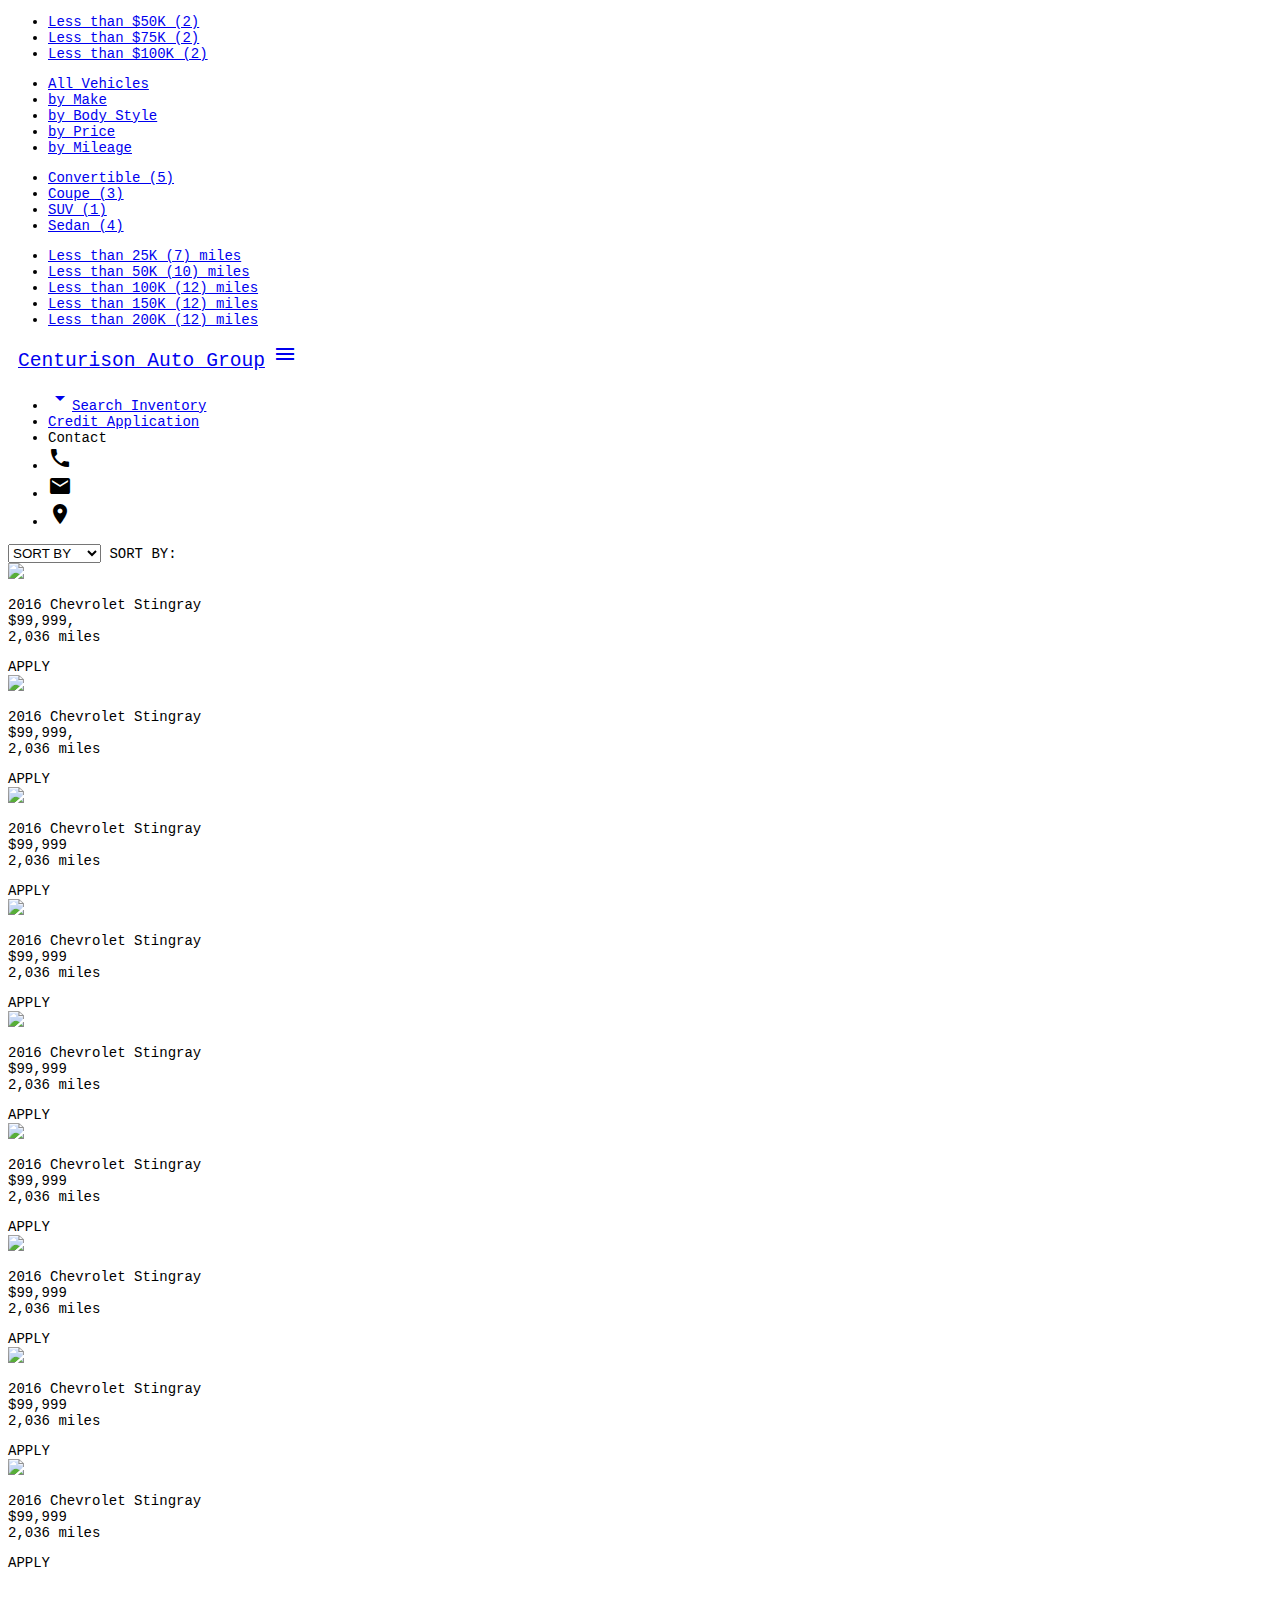
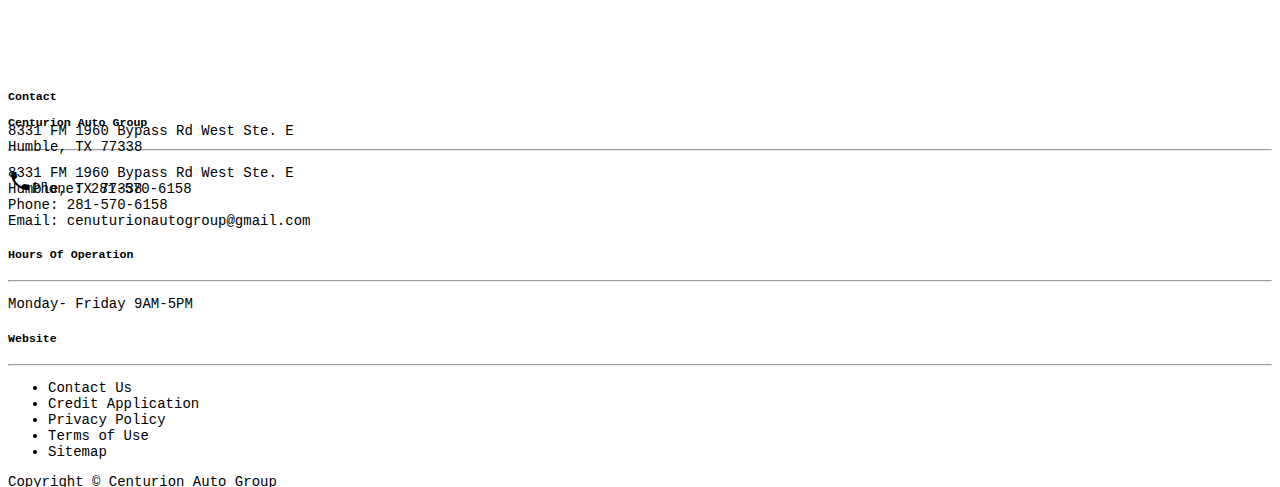
==== all.html @ 3b6bdd9e "Added an all vehocle list and a scroll plugin in homepage." ====
<!DOCTYPE html>
<html>

<head>
    <title>HOME</title>
    <!--Let browser know website is optimized for mobile-->
    <meta name="viewport" content="width=device-width, initial-scale=1.0" />
    <link href="https://fonts.googleapis.com/icon?family=Material+Icons" rel="stylesheet">
    <!-- Compiled and minified CSS -->
    <link rel="stylesheet" href="https://cdnjs.cloudflare.com/ajax/libs/materialize/0.100.1/css/materialize.min.css">
    <!-- Compiled and minified JavaScript -->
    <!--Import jQuery before materialize.js-->
    <script type="text/javascript" src="https://code.jquery.com/jquery-3.2.1.min.js"></script>

    <script src="https://cdnjs.cloudflare.com/ajax/libs/materialize/0.100.1/js/materialize.min.js"></script>

    <script src='app.js' rel=''></script>
    <link rel="stylesheet" href="index.css">
</head>

<body>

    <div class='#fafafa grey-text text-lighten-5'>
        <!------By Price------->
        <ul id='price' class='dropdown-content'>
            <li><a href="http://centurionautogroup.motorcarsites.com/vehicle_listings/price/50000">Less than $50K (2)</a></li>
            <li><a href="http://centurionautogroup.motorcarsites.com/vehicle_listings/price/75000">Less than $75K (2)</a></li>
            <li><a href="http://centurionautogroup.motorcarsites.com/vehicle_listings/price/100000">Less than $100K (2)</a></li>
        </ul>
        <!------Inventory------>
        <ul id='inventory' class='dropdown-content'>
            <li><a href='#!'>All Vehicles</a></li>
            <li><a href='#!'>by Make</a></li>
            <li><a href='#!'>by Body Style</a>
            </li>
            <li><a class='dropdown-button' href='#!' data-activates='price'>by Price</a>
            </li>
            <li><a href='#!'>by Mileage</a></li>
        </ul>

        <!--------By Body Type dropdown------>
        <ul id='body-type' class='dropdown-content'>
            <li><a href="http://centurionautogroup.motorcarsites.com/vehicle_listings/body_style/Convertible/for-sale-in-humble-tx-77338">Convertible (5)</a></li>
            <li><a href="http://centurionautogroup.motorcarsites.com/vehicle_listings/body_style/Coupe/for-sale-in-humble-tx-77338">Coupe (3)</a></li>
            <li><a href="http://centurionautogroup.motorcarsites.com/vehicle_listings/body_style/SUV/for-sale-in-humble-tx-77338">SUV (1)</a></li>
            <li><a href="http://centurionautogroup.motorcarsites.com/vehicle_listings/body_style/Sedan/for-sale-in-humble-tx-77338">Sedan (4)</a></li>
        </ul>
        <!---------- By Mileage_---->
        <ul id='mileage' class='dropdown-content'>
            <li><a href="http://centurionautogroup.motorcarsites.com/vehicle_listings/mileage/25000">Less than 25K (7) miles</a></li>
            <li><a href="http://centurionautogroup.motorcarsites.com/vehicle_listings/mileage/50000">Less than 50K (10) miles</a></li>
            <li><a href="http://centurionautogroup.motorcarsites.com/vehicle_listings/mileage/100000">Less than 100K (12) miles</a></li>
            <li><a href="http://centurionautogroup.motorcarsites.com/vehicle_listings/mileage/150000">Less than 150K (12) miles</a></li>
            <li><a href="http://centurionautogroup.motorcarsites.com/vehicle_listings/mileage/200000">Less than 200K (12) miles</a></li>
        </ul>


        <nav>
            <div class='nav-wrapper black-text'>


                <a class='brand-logo logo black-text' href='index.html'>Centurison Auto Group</a>
                <a href='#' data-activates='mobile-demo' class='button-collapse black-text'><i class='material-icons'>menu</i></a>

                <ul id='nav-mobile' class='right hide-on-med-and-down'>
                    <li><a class='dropdown-button black-text' data-beloworigin="true" href='#!' data-activates='inventory'><i class='material-icons right'>arrow_drop_down</i>Search Inventory</a>
                    </li>
                    <li><a href='#' class="black-text">Credit Application</a></li>
                    <li><a class='active black-text'>Contact</a></li>

                    <li><a class='tooltipped' data-position='left' data-delay="50" data-tooltip="281-570-6158"><i class='material-icons left black-text'>phone</i></a></li>
                    <li><a class="black-text"><i class='material-icons left'>email</i></a></li>
                    <li><a class="black-text"><i class='material-icons left'>location_on</i></a></li>
                </ul>



            </div>
        </nav>
        <!----------------CAR LIST----------->
        <div class='list container'>
            <div class="row">
                <div class='col s8'>
                    <div class="row ">
                        <div class="input-field col s5">
                            <select class="black-text">
                               <option class="black-text"value='' disabled selected>SORT BY</option>
                               <option class="black-text"value='1' >Year</option>
                                <option class="black-text"value='LH' >Low to High</option>
                                <option class="black-text"value='HL' >High to Low</option>
                                <option class="black-text" value='Make' >Make</option>
                           </select>
                            <label>SORT BY:</label>


                        </div>
                    </div>
                    <div class="inner-list col 12">
                        <div class='row'>
                            <div class='col s6 '>
                                <div class="card">
                                    <div class="card-image">
                                        <img src='http://dealers.motorcarmarkdown.com/images/vehicles/large/image_150164_1400485-7-large.jpg'>


                                    </div>
                                    <div class="card-content">
                                        <p class="black-text">2016 Chevrolet Stingray<br>$99,999,<br>2,036 miles</p>
                                    </div>
                                    <div class="card-link">
                                        <a class="btn  waves-effect waves-light "><i class="material-icons"></i>APPLY</a>

                                    </div>
                                </div>
                            </div>
                            <div class='col s6 '>
                                <div class="card">
                                    <div class="card-image">
                                        <img src='http://dealers.motorcarmarkdown.com/images/vehicles/large/image_150164_1400485-7-large.jpg'>

                                    </div>
                                    <div class="card-content">
                                        <p class="black-text">2016 Chevrolet Stingray<br>$99,999,<br>2,036 miles</p>
                                    </div>
                                    <div class="card-link">

                                        <a class="btn  waves-effect waves-light "><i class="material-icons"></i>APPLY</a>
                                    </div>
                                </div>
                            </div>
                            <div class='col s6 '>
                                <div class="card">
                                    <div class="card-image">
                                        <img src='http://dealers.motorcarmarkdown.com/images/vehicles/large/image_150164_1400485-7-large.jpg'>

                                    </div>
                                    <div class="card-content">
                                        <p class="black-text">2016 Chevrolet Stingray<br>$99,999<br>2,036 miles</p>
                                    </div>
                                    <div class="card-link">

                                        <a class="btn  waves-effect waves-light "><i class="material-icons"></i>APPLY</a>
                                    </div>
                                </div>
                            </div>
                            <div class='col s6 '>
                                <div class="card">
                                    <div class="card-image">
                                        <img src='http://dealers.motorcarmarkdown.com/images/vehicles/large/image_150164_1400485-7-large.jpg'>

                                    </div>
                                    <div class="card-content">
                                        <p class="black-text">2016 Chevrolet Stingray<br>$99,999<br>2,036 miles</p>
                                    </div>
                                    <div class="card-link">

                                        <a class="btn  waves-effect waves-light "><i class="material-icons"></i>APPLY</a>
                                    </div>
                                </div>
                            </div>
                            <div class='col s6 '>
                                <div class="card">
                                    <div class="card-image">
                                        <img src='http://dealers.motorcarmarkdown.com/images/vehicles/large/image_150164_1400485-7-large.jpg'>

                                    </div>
                                    <div class="card-content">
                                        <p class="black-text">2016 Chevrolet Stingray<br>$99,999<br>2,036 miles</p>
                                    </div>
                                    <div class="card-link">

                                        <a class="btn  waves-effect waves-light "><i class="material-icons"></i>APPLY</a>
                                    </div>
                                </div>
                            </div>
                            <div class='col s6 '>
                                <div class="card">
                                    <div class="card-image">
                                        <img src='http://dealers.motorcarmarkdown.com/images/vehicles/large/image_150164_1400485-7-large.jpg'>

                                    </div>
                                    <div class="card-content">
                                        <p class="black-text">2016 Chevrolet Stingray<br>$99,999<br>2,036 miles</p>
                                    </div>
                                    <div class="card-link">

                                        <a class="btn  waves-effect waves-light "><i class="material-icons"></i>APPLY</a>
                                    </div>
                                </div>
                            </div>
                            <div class='col s6 '>
                                <div class="card">
                                    <div class="card-image">
                                        <img src='http://dealers.motorcarmarkdown.com/images/vehicles/large/image_150164_1400485-7-large.jpg'>

                                    </div>
                                    <div class="card-content">
                                        <p class="black-text">2016 Chevrolet Stingray<br>$99,999<br>2,036 miles</p>
                                    </div>
                                    <div class="card-link">

                                        <a class="btn  waves-effect waves-light "><i class="material-icons"></i>APPLY</a>
                                    </div>
                                </div>
                            </div>
                            <div class='col s6 '>
                                <div class="card">
                                    <div class="card-image">
                                        <img src='http://dealers.motorcarmarkdown.com/images/vehicles/large/image_150164_1400485-7-large.jpg'>

                                    </div>
                                    <div class="card-content">
                                        <p class="black-text">2016 Chevrolet Stingray<br>$99,999<br>2,036 miles</p>
                                    </div>
                                    <div class="card-link">

                                        <a class="btn  waves-effect waves-light "><i class="material-icons"></i>APPLY</a>
                                    </div>
                                </div>
                            </div>
                            <div class='col s6 '>
                                <div class="card">
                                    <div class="card-image">
                                        <img src='http://dealers.motorcarmarkdown.com/images/vehicles/large/image_150164_1400485-7-large.jpg'>

                                    </div>
                                    <div class="card-content">
                                        <p class="black-text">2016 Chevrolet Stingray<br>$99,999<br>2,036 miles</p>
                                    </div>
                                    <div class="card-link">

                                        <a class="btn  waves-effect waves-light "><i class="material-icons"></i>APPLY</a>
                                    </div>
                                </div>
                            </div>
                        </div>
                    </div>

                </div>
                <div class="col s4 side-contact ">
                    <h5 class='black-text'>Contact</h5>
                    <p class='black-text'>8331 FM 1960 Bypass Rd West Ste. E<br> Humble, TX 77338</p>
                    <a class='black-text'><i class="material-icons left ">phone</i>Phone: 281-570-6158</a>
                </div>
            </div>
            
        </div>
        <!--------------FOOOOTER_------>
        <div>
            <footer class='page-footer grey lighten-4'>

                <div class='container'>
                    <div class="row">
                        <div class='col s4'>
                            <h5 class='black-text'>Centurion Auto Group</h5>
                            <hr>
                            <p class='black-text '>8331 FM 1960 Bypass Rd West Ste. E<br/> Humble, TX 77338<br/> Phone: 281-570-6158<br/> Email: cenuturionautogroup@gmail.com</p>
                        </div>
                        <div class='col s4'>
                            <h5 class='black-text'>Hours Of Operation</h5>
                            <hr>
                            <p class='black-text'>Monday- Friday 9AM-5PM</p>
                        </div>
                        <div class='col s4'>
                            <h5 class='black-text'>Website</h5>
                            <hr>
                            <ul>
                                <li><a class='black-text'>Contact Us</a></li>
                                <li><a class='black-text'>Credit Application</a></li>
                                <li><a class='black-text'>Privacy Policy</a></li>
                                <li><a class='black-text'>Terms of Use</a></li>
                                <li><a class='black-text'>Sitemap</a></li>
                            </ul>
                        </div>
                    </div>
                </div>
                <div class='footer-copyright'>
                    <div class="container black-text text-lighten-4">Copyright © Centurion Auto Group </div>
                </div>
            </footer>
        </div>



    </div>
</body>

</html>
---- index.css ----
nav{
   
    box-shadow: none;
    
    background: transparent;
}
html{
        font-size: 14px !important;

    font-family: monospace;
    background: white ;

}
ul{
    background: transparent;
}
.brand-logo{
    font-size: 1.4em!important;
    margin-left: 10px;
    font-weight: 100!mportant;
    
}
a{
    color:auto;
}

.map{
    height: 650px;
    
}
iframe{
    width: 100%;
    height: 700px;
}
.you{
    clear: both;
}
.slider{
    z-index: -100;
    
}
.know{
    position: relative;
    
    top: 30%;
    left: 10px;
    overflow: hidden;
    z-index: 10px;
}
.desc{
     background:url('https://static.pexels.com/photos/97079/pexels-photo-97079.jpeg') no-repeat 0% 0%;
   background-size:cover;
    height: 600px;
    overflow: hidden;
    opacity: 0;
}
.land{
    height: 350px;
}
.categories .btn, .tradein .btn {
    
    width: 200px;
}
.side-contact{
    position: relative;
    top: 100px;
}
.ult li{
    opacity: 0;
}
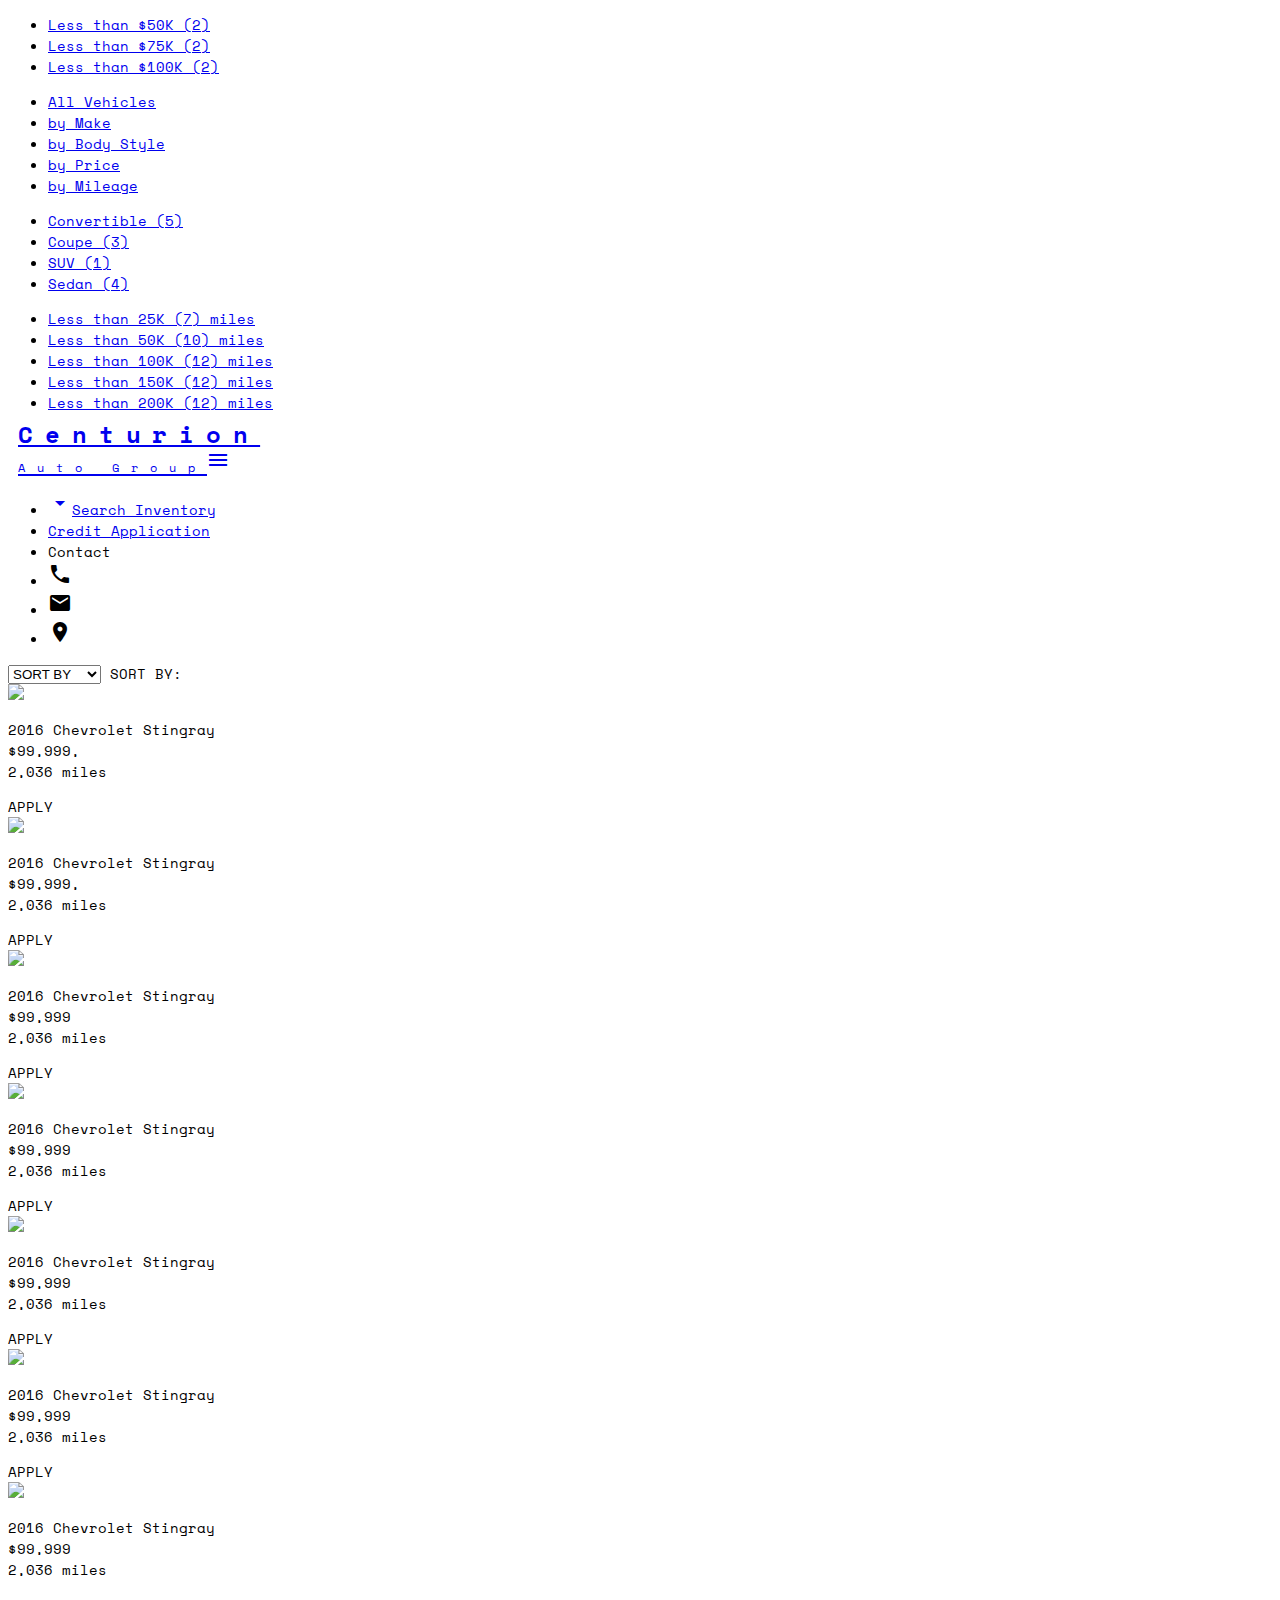
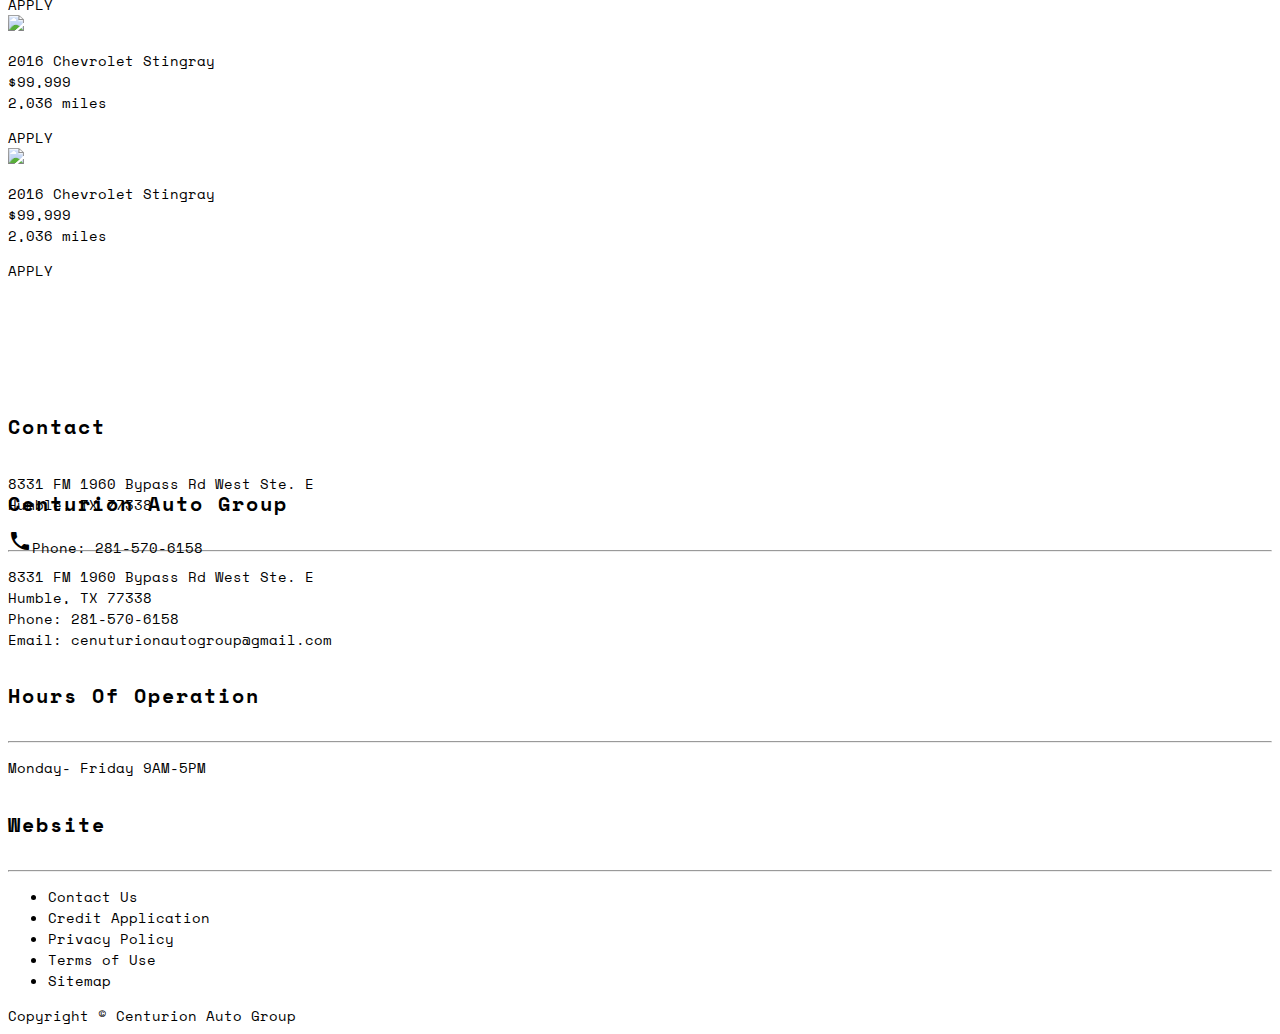
==== commit af5ca44e: "changed fonts on home page" ====
--- a/all.html
+++ b/all.html
@@ -15,6 +15,8 @@
     <script src="https://cdnjs.cloudflare.com/ajax/libs/materialize/0.100.1/js/materialize.min.js"></script>
 
     <script src='app.js' rel=''></script>
+    <link href="https://fonts.googleapis.com/css?family=Space+Mono:400,700" rel="stylesheet">
+    
     <link rel="stylesheet" href="index.css">
 </head>
 
@@ -59,7 +61,7 @@
             <div class='nav-wrapper black-text'>
 
 
-                <a class='brand-logo logo black-text' href='index.html'>Centurison Auto Group</a>
+                <a class='brand-logo logo black-text' href='index.html'>Centurion<br><span class='l-logo'>Auto Group</span></a>
                 <a href='#' data-activates='mobile-demo' class='button-collapse black-text'><i class='material-icons'>menu</i></a>
 
                 <ul id='nav-mobile' class='right hide-on-med-and-down'>
--- a/index.css
+++ b/index.css
@@ -7,7 +7,7 @@
 html{
         font-size: 14px !important;
 
-    font-family: monospace;
+    font-family: 'Space Mono', monospace;
     background: white ;
 
 }
@@ -15,10 +15,24 @@
     background: transparent;
 }
 .brand-logo{
-    font-size: 1.4em!important;
+    font-size: 1.7em!important;
     margin-left: 10px;
     font-weight: 100!mportant;
+    line-height: 15px;
+    font-family: 'Space Mono', monospace;
+    font-weight: 700;
+    margin-top: 10px;
+    letter-spacing: 0.5em;
     
+}
+.l-logo{
+    font-size: 12px;
+    line-height: 1px;
+    position: relative;
+    left: 10px;
+    font-family: 'Space Mono', monospace;
+    font-weight: 400;
+        
 }
 a{
     color:auto;
@@ -68,3 +82,18 @@
 .ult li{
     opacity: 0;
 }
+/*********TYPOGRPHY*******/
+h5{
+    font-family: 'Space Mono', monospace;
+    font-weight: 700;
+    line-height: 25px;
+    font-size: 20px;
+    letter-spacing: 2px;
+        
+}
+p{
+    font-family: 'Space Mono', monospace;
+    font-weight: 400;
+    font-size: 14px;
+    
+}
